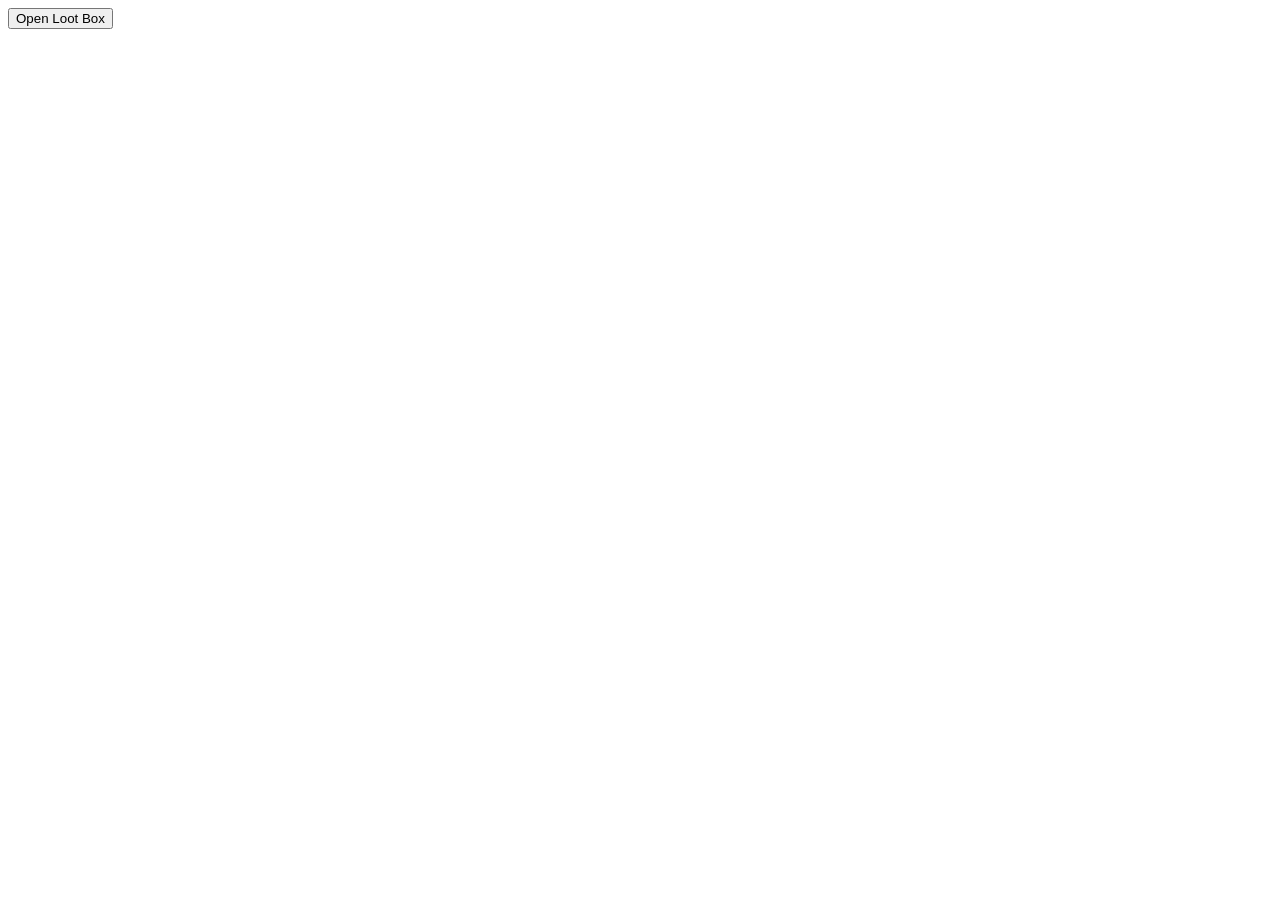
==== lootbox/index.html @ 6b0dfc52 "hg" ====
<!DOCTYPE html>
<html>
<head>
    <link rel="stylesheet" href="style.css">
</head>
<body>
     <button id="roll">Open Loot Box</button>
        <div id="lootbox"></div>
    <script src="script.js"></script>
</body>
</html>
---- lootbox/style.css ----
div {
    width: 300px;
    height: 300px;
    border: 10px
}
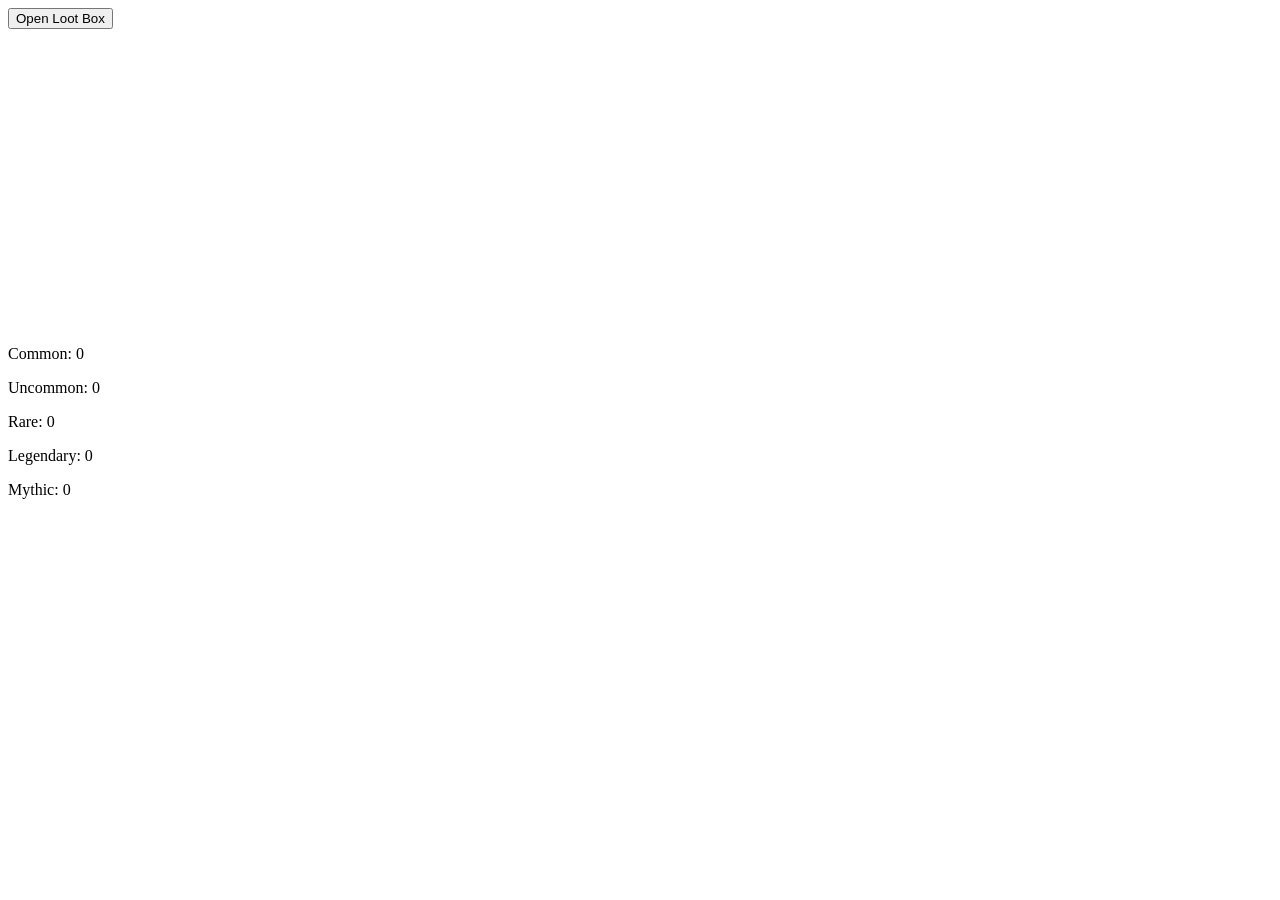
==== commit 65a9c9a9: "fd" ====
--- a/lootbox/index.html
+++ b/lootbox/index.html
@@ -8,4 +8,5 @@
         <div id="lootbox"></div>
     <script src="script.js"></script>
 </body>
-</html>+</html>
+
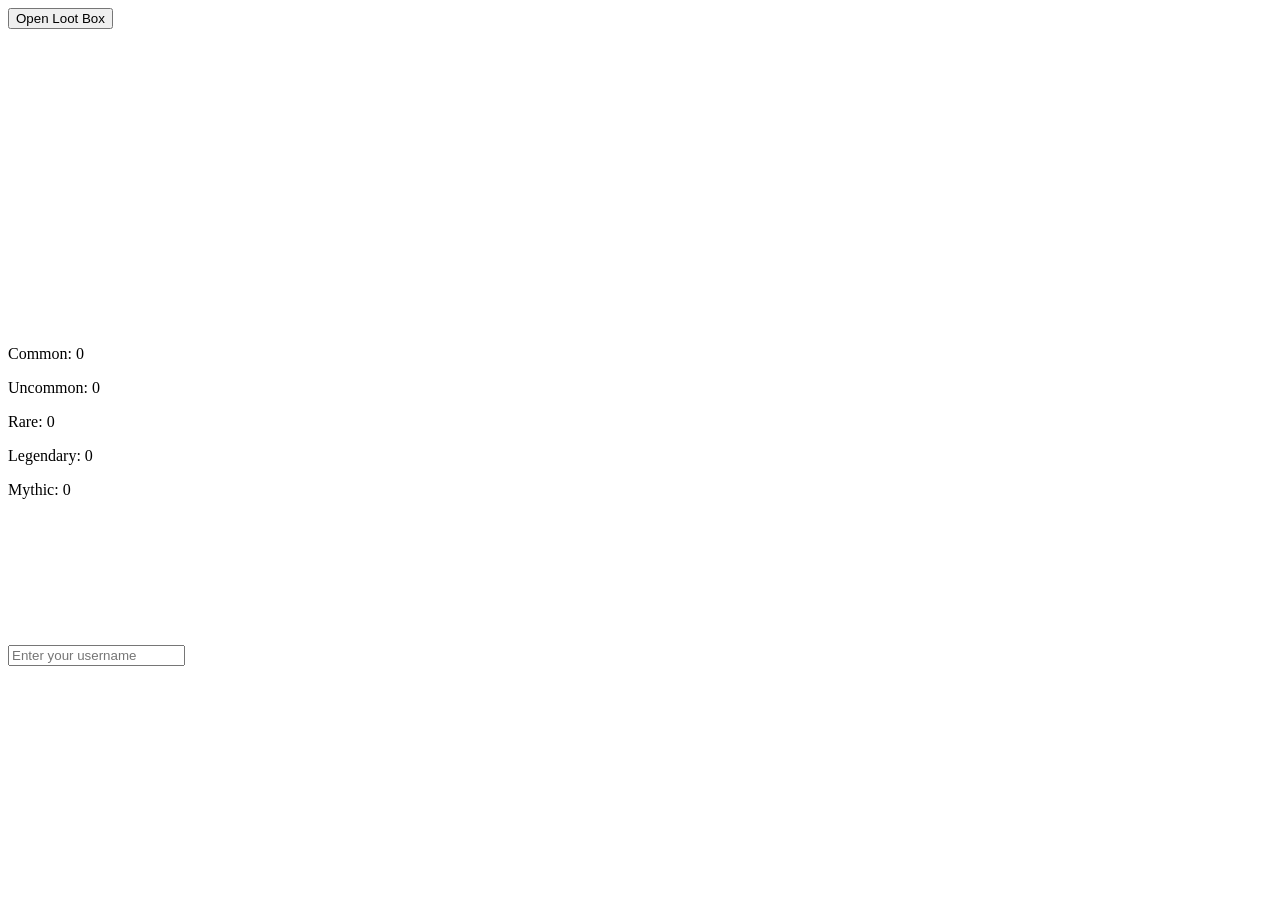
==== commit 0bc7b25e: "gfd" ====
--- a/lootbox/index.html
+++ b/lootbox/index.html
@@ -10,3 +10,4 @@
 </body>
 </html>
 
+<input type="text" id="username" placeholder="Enter your username">
